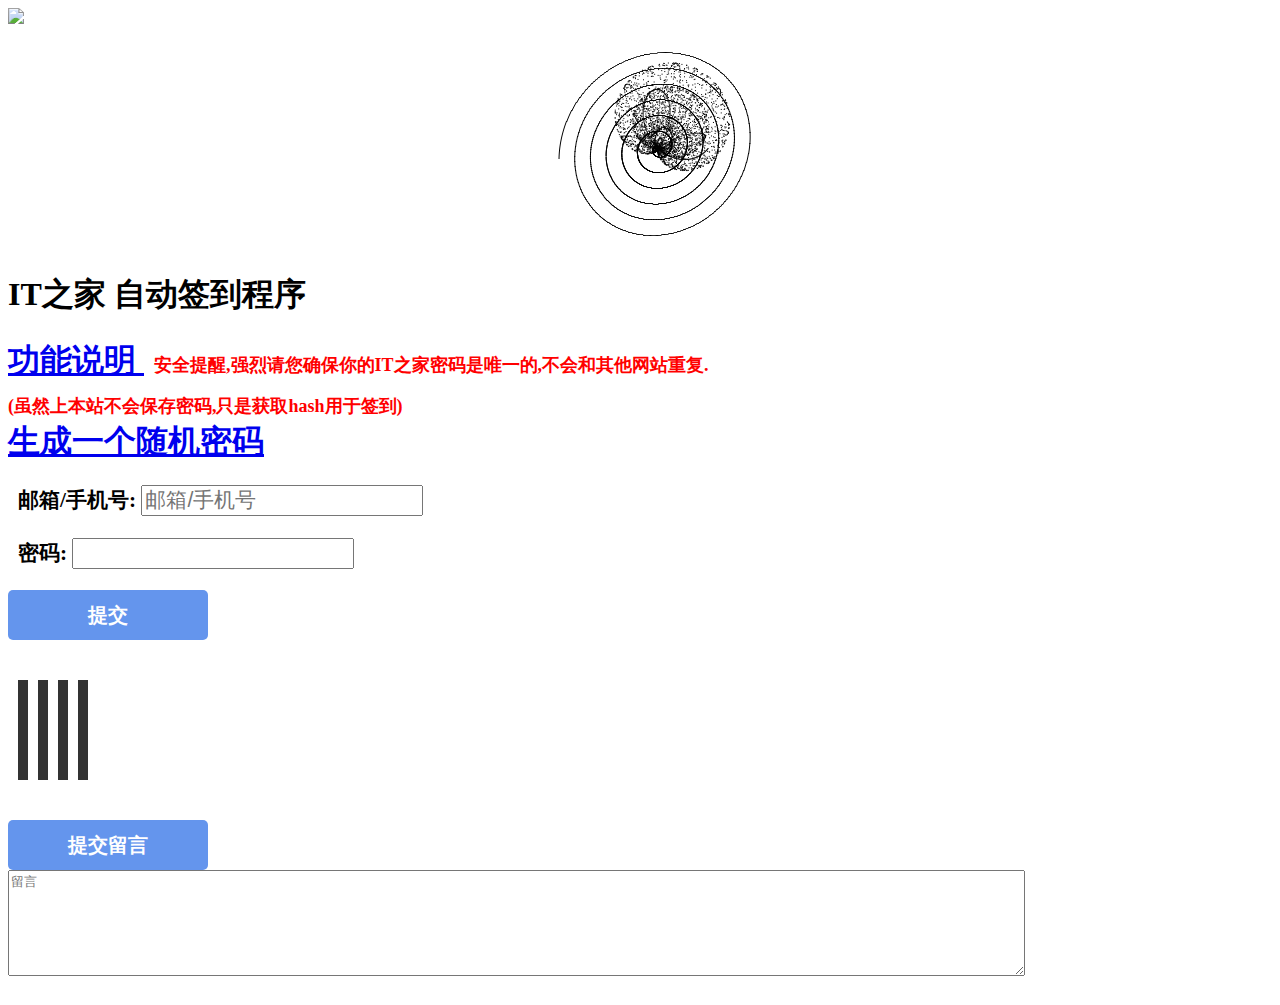
==== www/addUser.html @ 63595835 "ascii" ====
<!DOCTYPE html>
<html>

<head>
	<meta http-equiv="Content-Type" content="text/html; charset=utf-8" />
	<meta name="description" content="IT 之家自动签到">
	<meta name="viewport" content="width=device-width,inital-scale=1">
	<title>IT 之家自动签到</title>
	<style type="text/css">
		div {
			text-align: left;
			margin-top: 20px;
		}

		#clock {
			margin-left: 10px;
			;
		}

		#randomImage {
			width: 350px;
			display: none;

		}

		#title {
			display: none;
		}

		#count {
			display: none;
			color: red;
			font-size: 20px;
			margin-left: 20px;
		}

		#history {
			display: none;
		}

		.history {
			text-align: left;
			font-size: 15px;
			line-height: 38px;

			display: block;
		}

		.desc {
			font-size: 18px;
			padding-top: 10px;
			padding-bottom: 10px;
			margin-left: 10px;
			color: red;
		}
		.ti{
			font-size: 16pt;
		}
		input{
			font-size: 16pt;
		}

		.form {
			text-align: left;
			padding-left: 10px;
		}

		.submit {
			width: 200px;
			height: 50px;
			color: white;
			font-size: 20px;
			border-radius: 5px;
			background-color: cornflowerblue;
			align-items: center;
			justify-content: center;
			text-align: center;
			line-height: 50px;

		}
		.ani{
			display: flex;
			flex-direction: row;
		}
		@keyframes mymove
		{
			from {transform: scaleY(1.0)}
			to {transform: scaleY(0.1);}
			
			
		}

		.rec{
			background-color: #333333;
			height: 100px;
			width: 10px;
			margin-left: 10px;

		}
		.a1{
			animation: mymove 0.6s linear  infinite alternate;
			-webkit-animation: mymove 0.6s linear  infinite alternate ;

		}
		.a2{
			animation: mymove 0.7s  linear 0.2s  infinite alternate;
			-webkit-animation:  mymove 0.7s  linear 0.2s  infinite alternate;
		}

		.a3{
			animation: mymove 0.8s  linear 0.25s  infinite alternate;
			-webkit-animation: mymove 0.8s  linear 0.2s  infinite alternate;
		}

		.a4{
			animation: mymove 0.9s  linear 0.3s  infinite alternate;
			-webkit-animation: mymove 0.9s  linear .3s  infinite alternate;
		}
		 
		 .code{
			 font-size: 13px;
		 }
		
	</style>
</head>

<body>
	<img src='https://imxsw.herokuapp.com/'>
	<div>
		<canvas id="clock" height="200px" width="200px"></canvas>
	</div>
	<h1>IT之家 自动签到程序<h1>
	<a  href='../' > 功能说明 </a>  
	<text class="desc">安全提醒,强烈请您确保你的IT之家密码是唯一的,不会和其他网站重复. <br>
		(虽然上本站不会保存密码,只是获取hash用于签到)</text>
		<br>
	<a  href='https://suijimimashengcheng.51240.com/' >生成一个随机密码 </a>  
	 

	<div class="fff">
		<form class="form">
			<p class="ti">邮箱/手机号: <input type="text" name="usr" placeholder="邮箱/手机号" /></p>
			<p class="ti" >密码: <input type="text" name="psw" /></p>

		</form>
		<div id="submit" class="submit" >提交</div>
	</div>

	<div class="ani">
		<div class="rec a1"> </div>
		<div class="rec a2"> </div>
		<div class="rec a3"> </div>
		<div class="rec a4"> </div>
		
	</div>


	<script type="text/javascript" src="https://libs.baidu.com/jquery/2.0.0/jquery.min.js"></script>
	<script type="text/javascript" src="clock.js?v=a1211"></script>
	<script>
		function genpsw(){
			$(".recopsw").text((Math.random() ).toString(16).substr(2,12));
		}
		$.ajax({
			url: "https://lwx01.herokuapp.com/s",
			type: 'Get'
		});

		$(".fff").show();
		$(".ani").hide();

		var hosturl = "https://lwx01.herokuapp.com/addUser"
		$('#submit').click(function () {
		 
			$(".fff").hide();
			$(".ani").show();
			post = true;
			$.ajax({
				url: hosturl,
				type: 'Get',
				dataType: 'json',
				data: $('.form').serialize(),
				error:function(e){
					$(".fff").show();
					$(".ani").hide();
					console.log(e);
					alert("出错" + JSON.stringify(e));
				},
				success: function (data) {
					post = false;

					$(".fff").show();
					$(".ani").hide();
					if (data && data.succ == 1) {
						alert("成功");
					}
					else {
						alert(data.msg);
					}
				},

			});
		});

	</script>
	<script type="text/javascript" src="app.js?v=a111"></script>



	<link rel="stylesheet" href="psgmsg.css">
	<script type="text/javascript" src="postmsg.js"></script>
	<script src="//gist.github.com/vitock/33ea1af1f69af05d57b763bdf3cc6964.js"></script>
	
</body>

</html>
---- www/psgmsg.css ----
#a901 {
    margin-top:40px;
    width: 200px;
    height: 50px;
    color: white;
    font-size: 20px;
    border-radius: 5px;
    background-color: cornflowerblue;
    align-items: center;
    justify-content: center;
    text-align: center;
    line-height: 50px;

}

.a902{
    width: 80%;
    height: 100px;
}
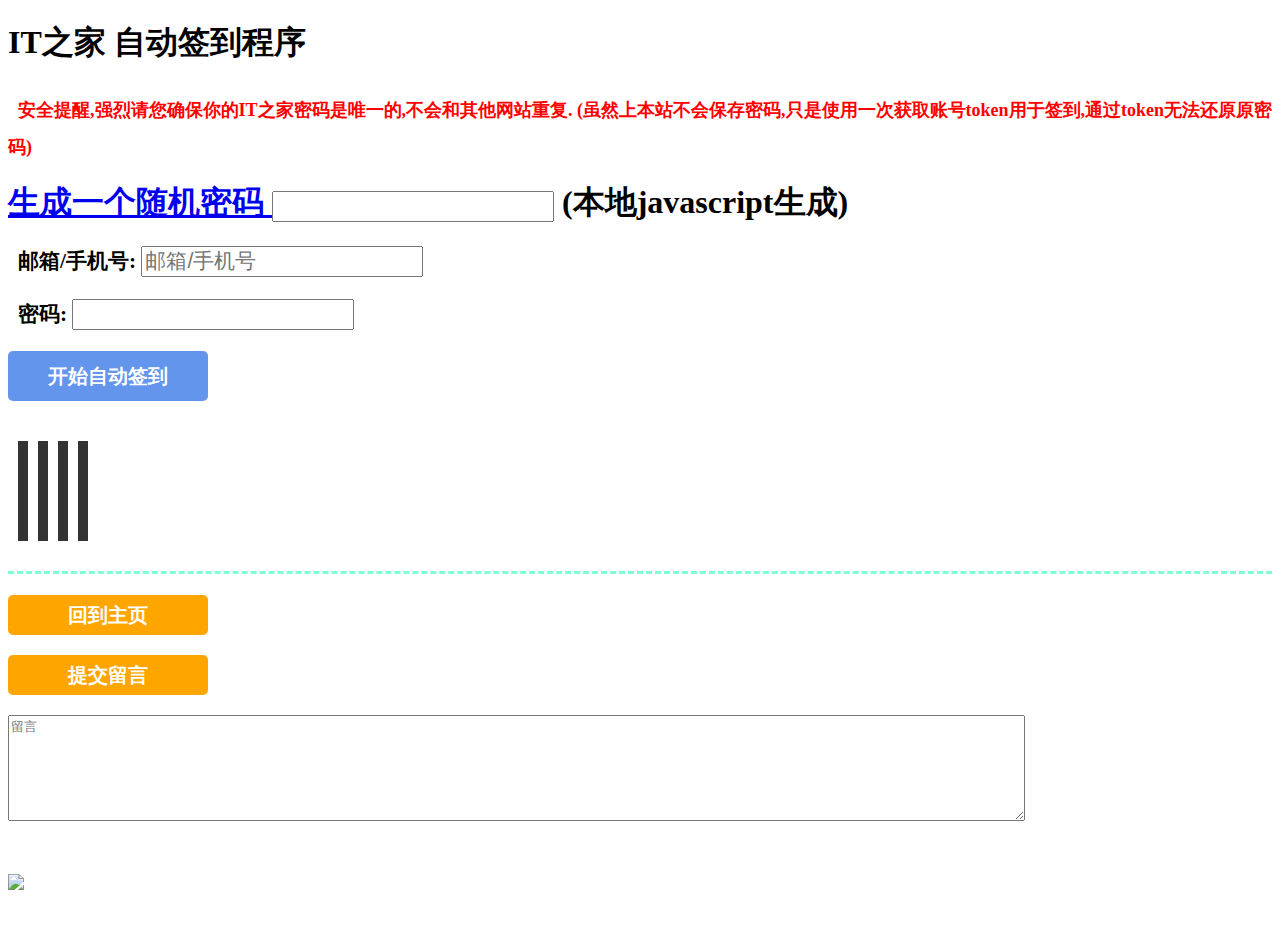
==== commit 22ace69c: "ppp" ====
--- a/www/addUser.html
+++ b/www/addUser.html
@@ -120,21 +120,27 @@
 		 .code{
 			 font-size: 13px;
 		 }
+
+		 .newpsw{
+			 display:inline-flex
+		 }
 		
 	</style>
 </head>
 
 <body>
-	<img src='https://imxsw.herokuapp.com/'>
+ 
+	<h1>IT之家 自动签到程序<h1>
+	<text class="desc">安全提醒,强烈请您确保你的IT之家密码是唯一的,不会和其他网站重复.
+		(虽然上本站不会保存密码,只是使用一次获取账号token用于签到,通过token无法还原原密码)</text>
+		<br>
+
 	<div>
-		<canvas id="clock" height="200px" width="200px"></canvas>
+		<a  class="genpsw" href="javascript:void(0);" >生成一个随机密码 </a>  
+		<input class="newpsw"></input>
+		<text>(本地javascript生成)</text>
 	</div>
-	<h1>IT之家 自动签到程序<h1>
-	<a  href='../' > 功能说明 </a>  
-	<text class="desc">安全提醒,强烈请您确保你的IT之家密码是唯一的,不会和其他网站重复. <br>
-		(虽然上本站不会保存密码,只是获取hash用于签到)</text>
-		<br>
-	<a  href='https://suijimimashengcheng.51240.com/' >生成一个随机密码 </a>  
+	
 	 
 
 	<div class="fff">
@@ -143,7 +149,7 @@
 			<p class="ti" >密码: <input type="text" name="psw" /></p>
 
 		</form>
-		<div id="submit" class="submit" >提交</div>
+		<div id="submit" class="submit" >开始自动签到</div>
 	</div>
 
 	<div class="ani">
@@ -156,13 +162,29 @@
 
 
 	<script type="text/javascript" src="https://libs.baidu.com/jquery/2.0.0/jquery.min.js"></script>
-	<script type="text/javascript" src="clock.js?v=a1211"></script>
 	<script>
-		function genpsw(){
-			$(".recopsw").text((Math.random() ).toString(16).substr(2,12));
-		}
+		function shuffle(t) {
+			for (var e, r, a = t, o = a.length; o; ) r = Math.floor(Math.random() * o--), e = a[o], 
+			a[o] = a[r], a[r] = e;
+			return a;
+		}
+		function genPsw(){
+			
+			var charset = '1234567890abcdefghijklmnopqrstuvwxyzABCDEFGHIJKLMNOPQRSTUVWXYZ!@$%^&*';
+			var arr = charset.split('');
+			arr = shuffle(arr);
+			arr = arr.slice(0,12);
+			$(".newpsw").val(arr.join(''));
+
+			$(".newpsw").select(); // 选中文本
+			document.execCommand("copy"); // 执行浏览器复制命令
+		}
+
+		$('.genpsw').click(genPsw);
+		genPsw();
+
 		$.ajax({
-			url: "https://lwx01.herokuapp.com/s",
+			url: "https://lwx01.herokuapp.com/status",
 			type: 'Get'
 		});
 
--- a/www/psgmsg.css
+++ b/www/psgmsg.css
@@ -1,19 +1,27 @@
-#a901 {
-    margin-top:40px;
+.a901 {
+    margin-top:20px;
+    margin-bottom: 20px;
     width: 200px;
-    height: 50px;
+    height: 40px;
+    line-height: 40px;
     color: white;
     font-size: 20px;
     border-radius: 5px;
-    background-color: cornflowerblue;
+    background-color:orange;
     align-items: center;
     justify-content: center;
     text-align: center;
-    line-height: 50px;
-
 }
 
 .a902{
     width: 80%;
     height: 100px;
+}
+
+.a904{
+    width: 100%;
+    height: 1px;
+    border-top-style: dashed;
+    border-color: aquamarine;
+    margin-top: 30px;
 }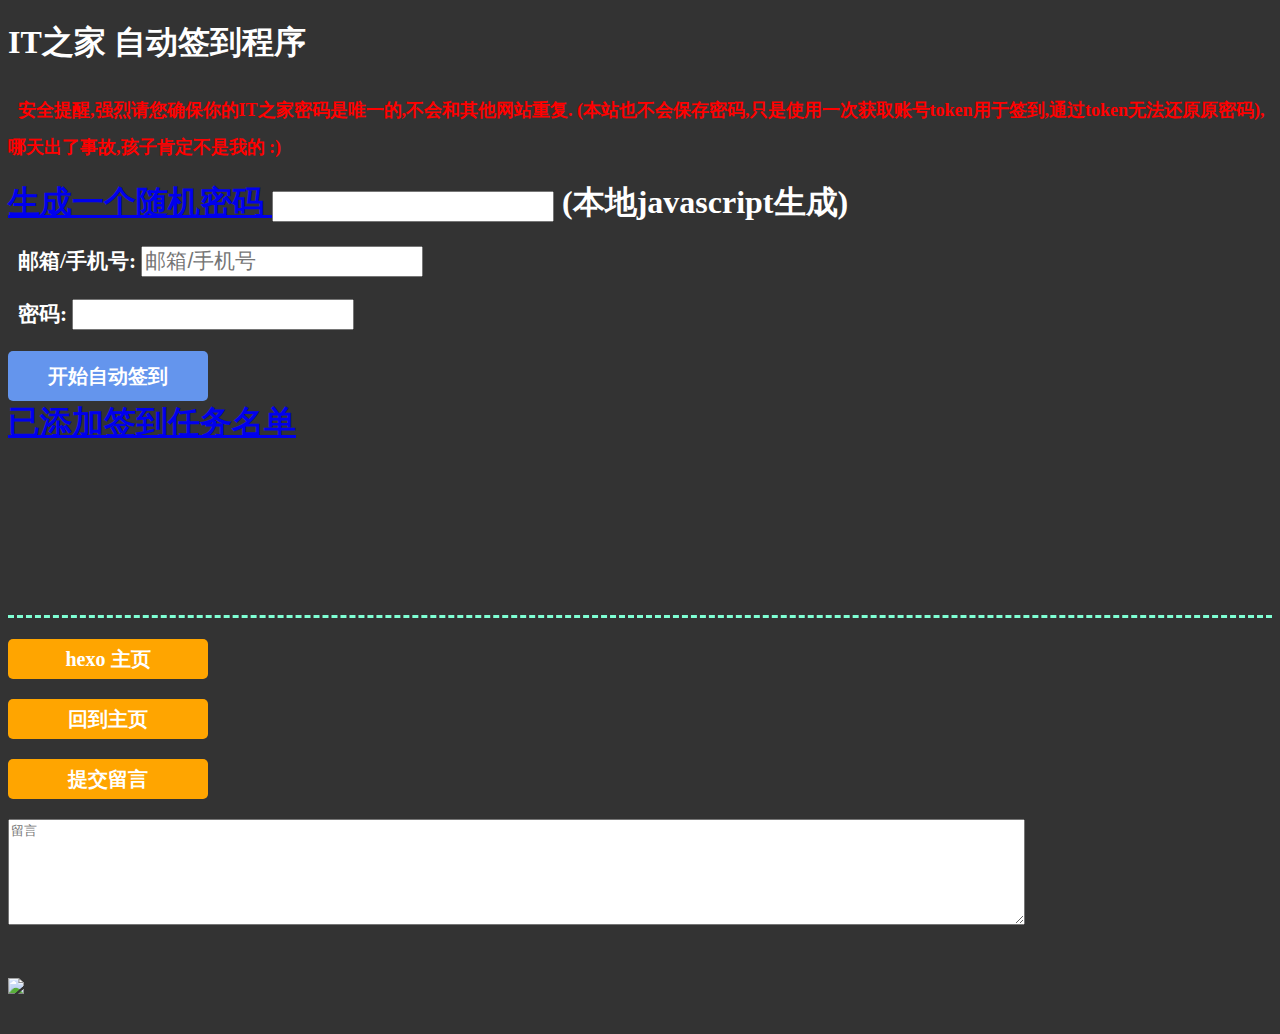
==== commit 243ad469: "0" ====
--- a/www/addUser.html
+++ b/www/addUser.html
@@ -132,7 +132,7 @@
  
 	<h1>IT之家 自动签到程序<h1>
 	<text class="desc">安全提醒,强烈请您确保你的IT之家密码是唯一的,不会和其他网站重复.
-		(虽然上本站不会保存密码,只是使用一次获取账号token用于签到,通过token无法还原原密码)</text>
+		(本站也不会保存密码,只是使用一次获取账号token用于签到,通过token无法还原原密码),哪天出了事故,孩子肯定不是我的 :)</text>
 		<br>
 
 	<div>
@@ -150,6 +150,8 @@
 
 		</form>
 		<div id="submit" class="submit" >开始自动签到</div>
+
+		<a class="addAcc" href="list.html"> 已添加签到任务名单</a>
 	</div>
 
 	<div class="ani">
@@ -171,6 +173,7 @@
 		function genPsw(){
 			
 			var charset = '1234567890abcdefghijklmnopqrstuvwxyzABCDEFGHIJKLMNOPQRSTUVWXYZ!@$%^&*';
+			charset += charset;
 			var arr = charset.split('');
 			arr = shuffle(arr);
 			arr = arr.slice(0,12);
@@ -214,7 +217,8 @@
 					$(".fff").show();
 					$(".ani").hide();
 					if (data && data.succ == 1) {
-						alert("成功");
+						alert("成功,进入大名单");
+						location.href = './list.html';
 					}
 					else {
 						alert(data.msg);
--- a/www/psgmsg.css
+++ b/www/psgmsg.css
@@ -24,4 +24,25 @@
     border-top-style: dashed;
     border-color: aquamarine;
     margin-top: 30px;
+}
+body{
+    background-color: #333333;
+    padding: 0px;
+}
+h1{
+    color:  white;
+}
+
+.bgimg31{
+    background-attachment: fixed;
+    filter: blur(5px);
+   /* 背景图片 */
+     /* background: url('//lwx01.herokuapp.com/randimg') center;  */
+     position: fixed;;
+     left: 0px;
+     right: 0px;
+     width: 100%;
+     height: 100%;
+     z-index: -10000;
+     opacity: 0.5;
 }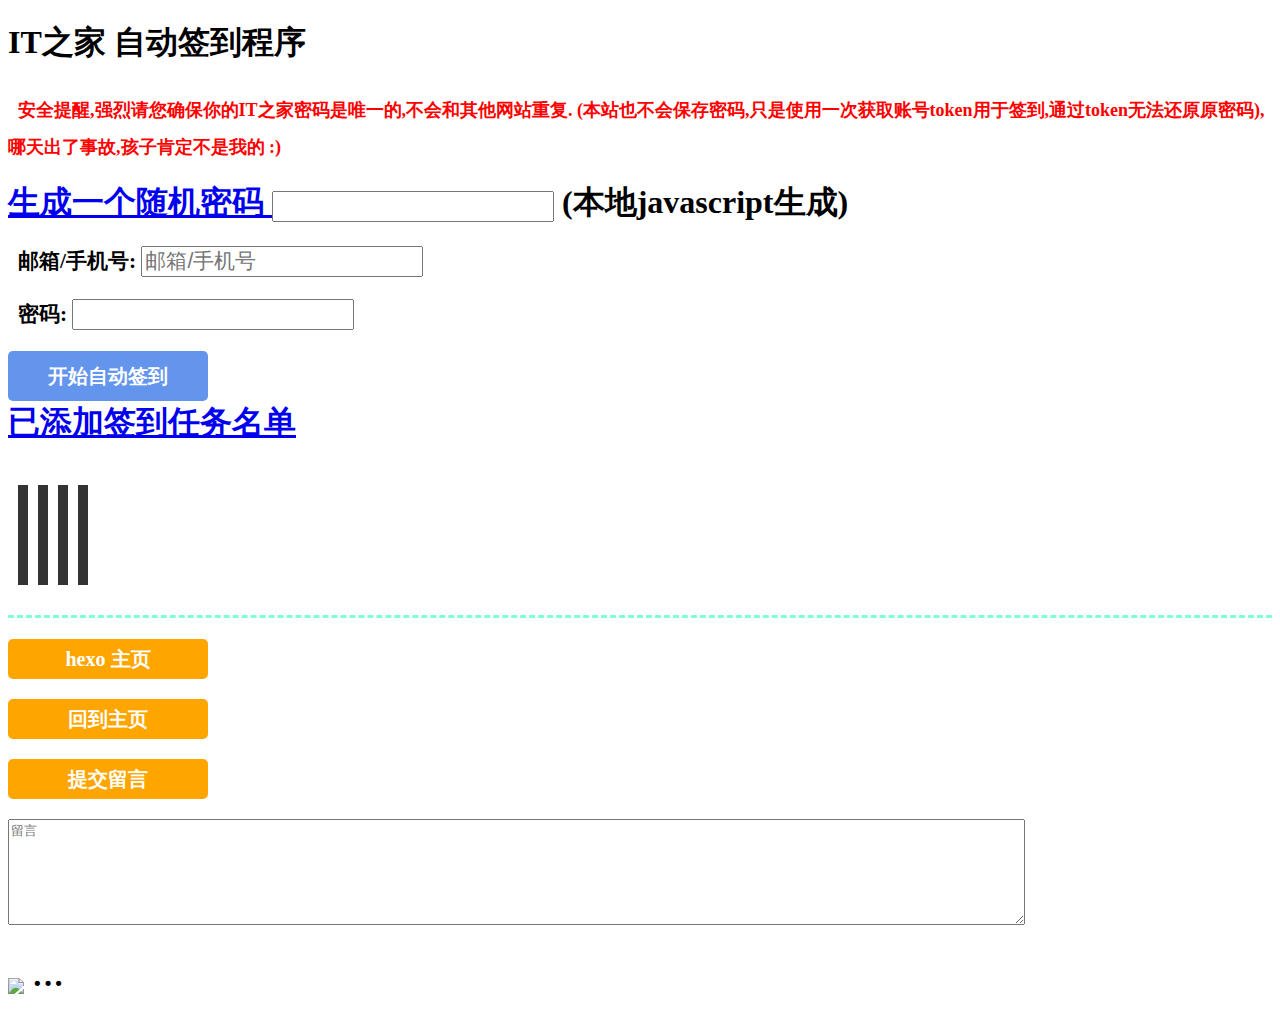
==== commit 8c267b0c: "ee" ====
--- a/www/addUser.html
+++ b/www/addUser.html
@@ -187,14 +187,14 @@
 		genPsw();
 
 		$.ajax({
-			url: "https://lwx01.herokuapp.com/status",
+			url: "https://vee.cyclic.app/status",
 			type: 'Get'
 		});
 
 		$(".fff").show();
 		$(".ani").hide();
 
-		var hosturl = "https://lwx01.herokuapp.com/addUser"
+		var hosturl = "https://vee.cyclic.app/addUser"
 		$('#submit').click(function () {
 		 
 			$(".fff").hide();
@@ -239,4 +239,4 @@
 	
 </body>
 
-</html>+</html>···--- a/www/psgmsg.css
+++ b/www/psgmsg.css
@@ -26,18 +26,16 @@
     margin-top: 30px;
 }
 body{
-    background-color: #333333;
+    /* background-color: #333333; */
     padding: 0px;
 }
-h1{
-    color:  white;
-}
+ 
 
 .bgimg31{
     background-attachment: fixed;
     filter: blur(5px);
    /* 背景图片 */
-     /* background: url('//lwx01.herokuapp.com/randimg') center;  */
+     /* background: url('//vee.cyclic.app/randimg') center;  */
      position: fixed;;
      left: 0px;
      right: 0px;
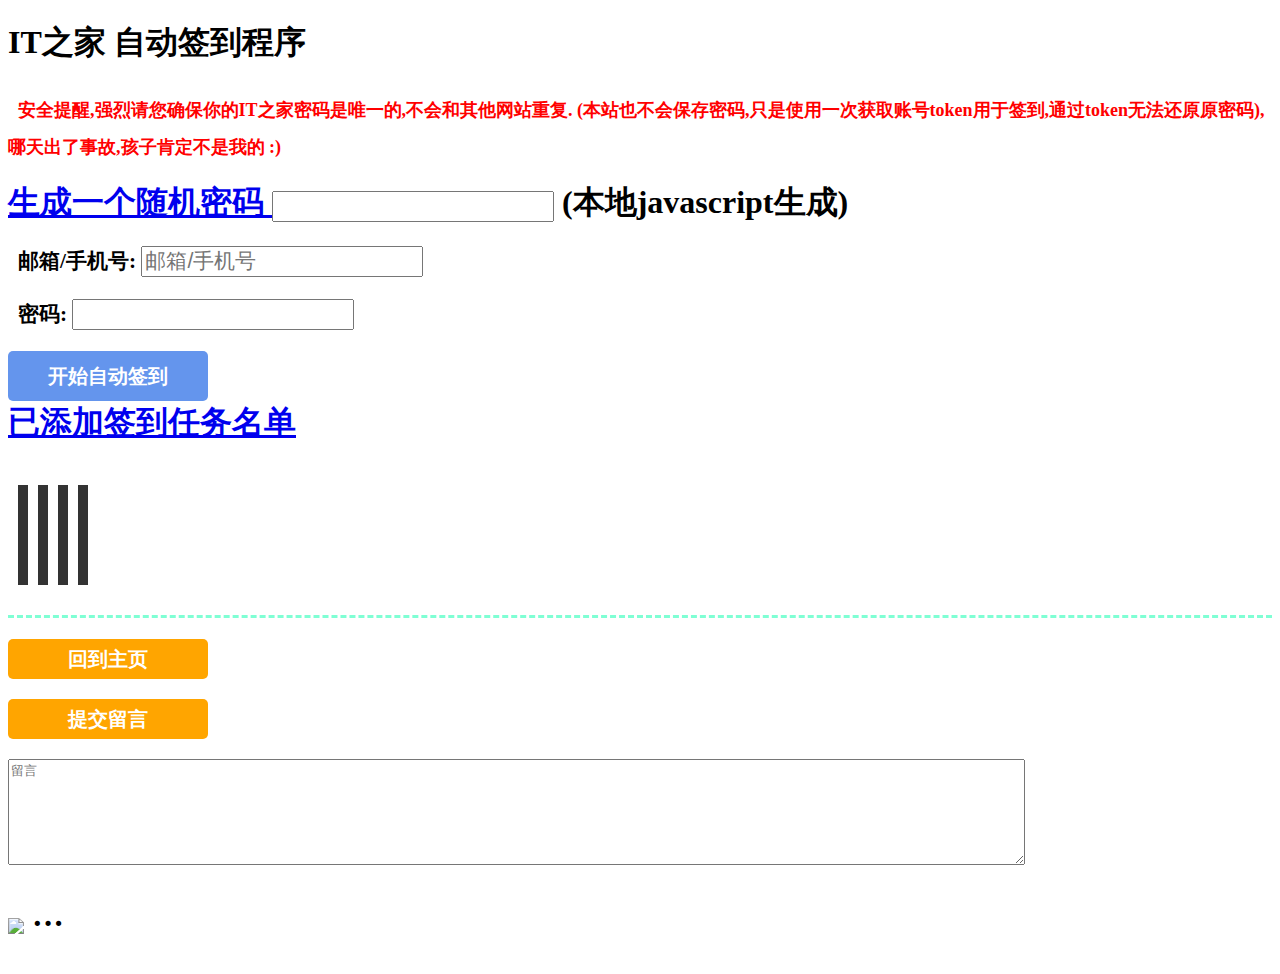
==== commit 102fed8d: "chanage server url" ====
--- a/www/addUser.html
+++ b/www/addUser.html
@@ -187,14 +187,14 @@
 		genPsw();
 
 		$.ajax({
-			url: "https://vee.cyclic.app/status",
+			url: "https://zeo.onrender.com/status",
 			type: 'Get'
 		});
 
 		$(".fff").show();
 		$(".ani").hide();
 
-		var hosturl = "https://vee.cyclic.app/addUser"
+		var hosturl = "https://zeo.onrender.com/addUser"
 		$('#submit').click(function () {
 		 
 			$(".fff").hide();
--- a/www/psgmsg.css
+++ b/www/psgmsg.css
@@ -35,7 +35,7 @@
     background-attachment: fixed;
     filter: blur(5px);
    /* 背景图片 */
-     /* background: url('//vee.cyclic.app/randimg') center;  */
+     /* background: url('//zeo.onrender.com/randimg') center;  */
      position: fixed;;
      left: 0px;
      right: 0px;
@@ -43,4 +43,13 @@
      height: 100%;
      z-index: -10000;
      opacity: 0.5;
-}+}
+
+.del{
+    text-decoration:line-through;
+}
+
+.note{
+    font-size: 16px;
+    color: orchid;
+}
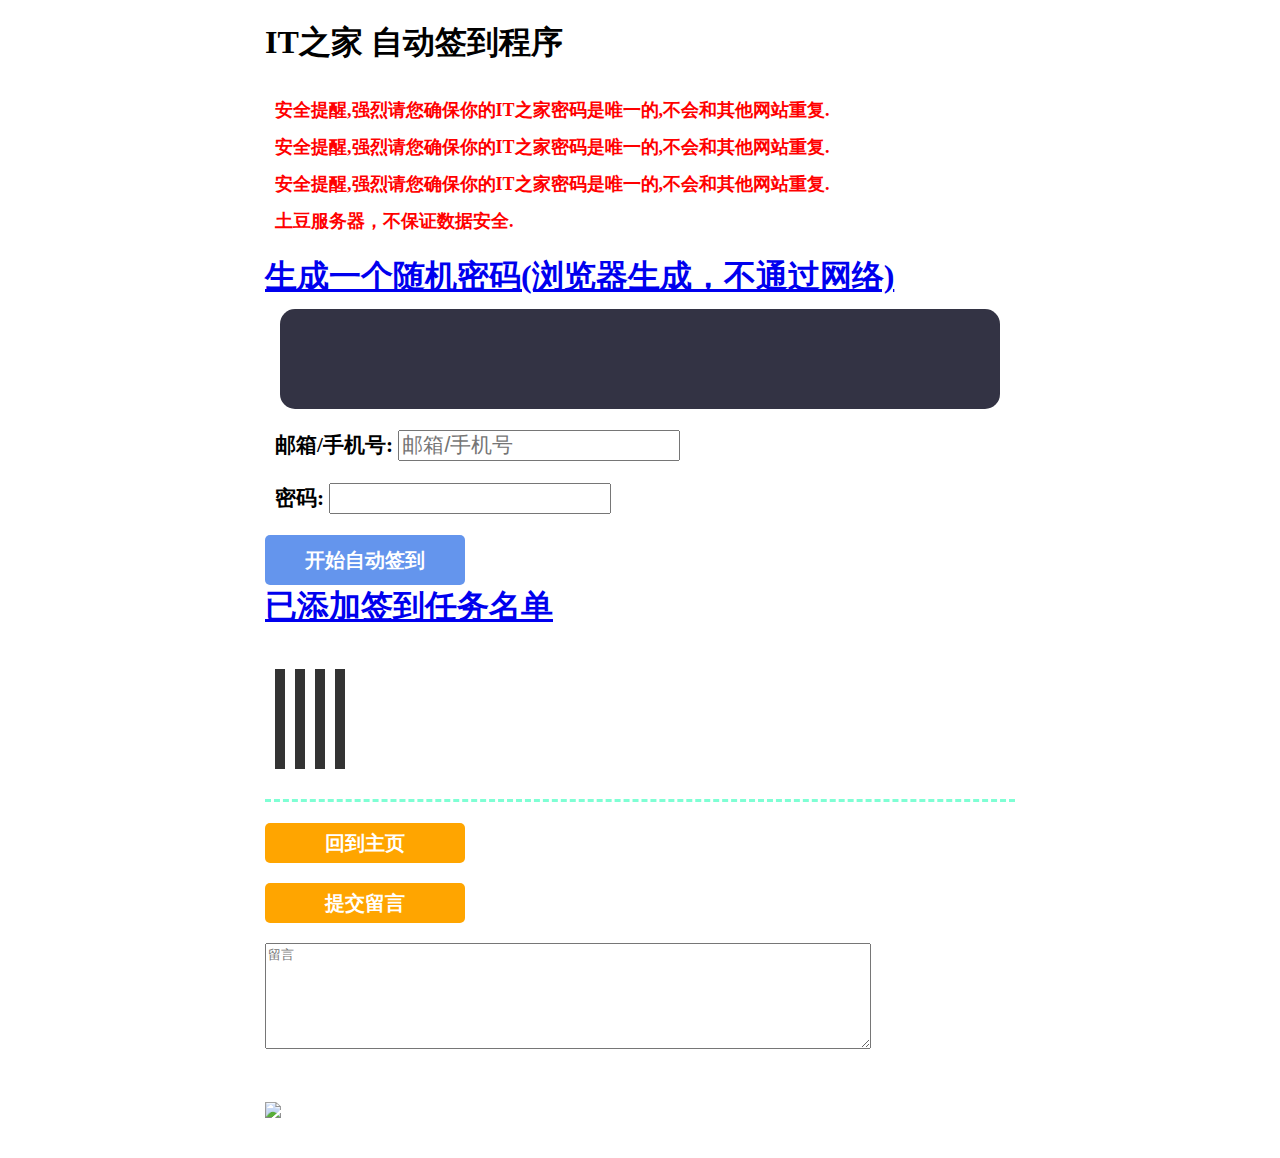
==== commit 0e22f0b8: "x" ====
--- a/www/addUser.html
+++ b/www/addUser.html
@@ -121,24 +121,40 @@
 			 font-size: 13px;
 		 }
 
-		 .newpsw{
-			 display:inline-flex
+		 #newpsw{
+			display: block;
+			 height: 80px;
+
+			 padding: 10px;
+			 background-color: #333344;
+			 color: #eeeeff;
+			 border-radius: 15px;
+			 margin: 10px 15px;
+			 text-align: center;
+			 line-height: 80px;
 		 }
+
+		 
 		
 	</style>
 </head>
 
 <body>
+	<div class="main">
  
 	<h1>IT之家 自动签到程序<h1>
-	<text class="desc">安全提醒,强烈请您确保你的IT之家密码是唯一的,不会和其他网站重复.
-		(本站也不会保存密码,只是使用一次获取账号token用于签到,通过token无法还原原密码),哪天出了事故,孩子肯定不是我的 :)</text>
-		<br>
+	<text class="desc">安全提醒,强烈请您确保你的IT之家密码是唯一的,不会和其他网站重复.</text>
+	<br>
+	<text class="desc">安全提醒,强烈请您确保你的IT之家密码是唯一的,不会和其他网站重复.</text>
+	<br>
+	<text class="desc">安全提醒,强烈请您确保你的IT之家密码是唯一的,不会和其他网站重复.</text>
+	<br>
+	<text class="desc">土豆服务器，不保证数据安全.</text>
 
 	<div>
-		<a  class="genpsw" href="javascript:void(0);" >生成一个随机密码 </a>  
-		<input class="newpsw"></input>
-		<text>(本地javascript生成)</text>
+		<a  class="genpsw" href="javascript:void(0);" >生成一个随机密码(浏览器生成，不通过网络) </a>  
+		<text id="newpsw"></text>
+
 	</div>
 	
 	 
@@ -170,17 +186,26 @@
 			a[o] = a[r], a[r] = e;
 			return a;
 		}
-		function genPsw(){
-			
-			var charset = '1234567890abcdefghijklmnopqrstuvwxyzABCDEFGHIJKLMNOPQRSTUVWXYZ!@$%^&*';
-			charset += charset;
-			var arr = charset.split('');
-			arr = shuffle(arr);
-			arr = arr.slice(0,12);
-			$(".newpsw").val(arr.join(''));
-
-			$(".newpsw").select(); // 选中文本
-			document.execCommand("copy"); // 执行浏览器复制命令
+		async function wait(t) {
+			return new Promise(r=>{
+				setTimeout(() => {
+					r('')
+				}, t * 1000 );
+			})
+		}
+		async function  genPsw(){
+
+			var c = 50;
+			while (c -- ) {
+				var charset = '1234567890abcdefghijklmnopqrstuvwxyzABCDEFGHIJKLMNOPQRSTUVWXYZ!@$%^&*!@$%^&*';
+				charset += charset;
+				var arr = charset.split('');
+				arr = shuffle(arr);
+				arr = arr.slice(0,12);
+				
+				$("#newpsw").text(arr.join(''))
+				await wait(0.0)
+			}
 		}
 
 		$('.genpsw').click(genPsw);
@@ -233,10 +258,11 @@
 
 
 
-	<link rel="stylesheet" href="psgmsg.css">
+	<link rel="stylesheet" href="./psgmsg.css">
 	<script type="text/javascript" src="postmsg.js"></script>
 	<script src="//gist.github.com/vitock/33ea1af1f69af05d57b763bdf3cc6964.js"></script>
 	
+	</div>
 </body>
 
-</html>···+</html>--- a/www/psgmsg.css
+++ b/www/psgmsg.css
@@ -1,3 +1,13 @@
+
+.main{
+    margin: auto;
+    margin: auto;
+    max-width: 750px;
+ 
+    align-items: center;
+
+    justify-content: center;
+}
 .a901 {
     margin-top:20px;
     margin-bottom: 20px;
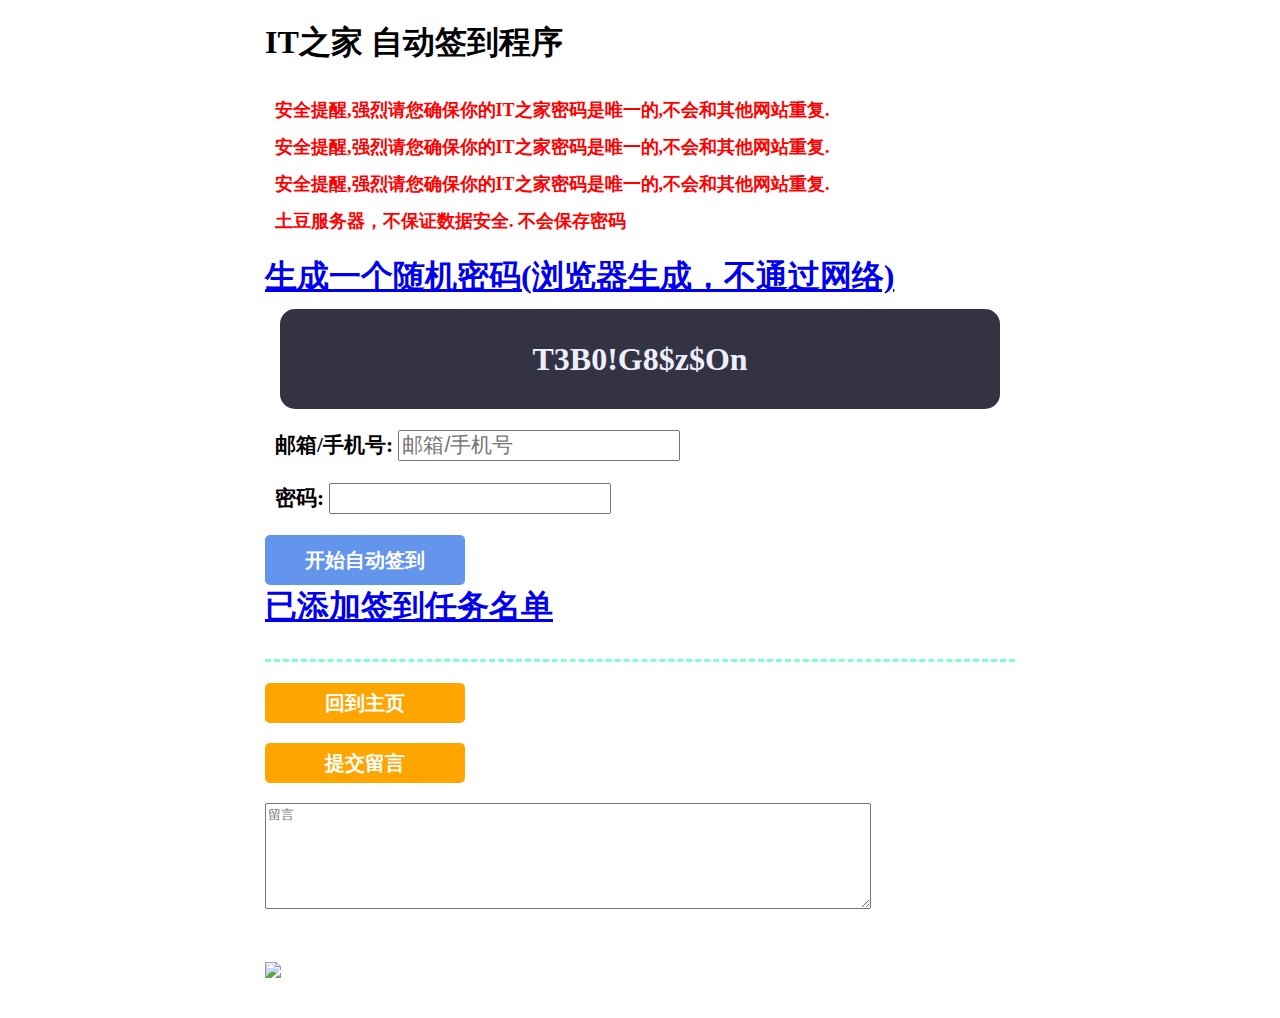
==== commit c98dffa9: "x" ====
--- a/www/addUser.html
+++ b/www/addUser.html
@@ -149,7 +149,7 @@
 	<br>
 	<text class="desc">安全提醒,强烈请您确保你的IT之家密码是唯一的,不会和其他网站重复.</text>
 	<br>
-	<text class="desc">土豆服务器，不保证数据安全.</text>
+	<text class="desc">土豆服务器，不保证数据安全. 不会保存密码</text>
 
 	<div>
 		<a  class="genpsw" href="javascript:void(0);" >生成一个随机密码(浏览器生成，不通过网络) </a>  
@@ -179,7 +179,7 @@
 	</div>
 
 
-	<script type="text/javascript" src="https://libs.baidu.com/jquery/2.0.0/jquery.min.js"></script>
+	<script type="text/javascript" src="https://cdn.jsdelivr.net/npm/jquery@3.7.1/dist/jquery.min.js"></script>
 	<script>
 		function shuffle(t) {
 			for (var e, r, a = t, o = a.length; o; ) r = Math.floor(Math.random() * o--), e = a[o], 
--- a/www/psgmsg.css
+++ b/www/psgmsg.css
@@ -60,6 +60,7 @@
 }
 
 .note{
-    font-size: 16px;
-    color: orchid;
+    font-size: 1.2rem;
+    color: #333344;
+
 }
